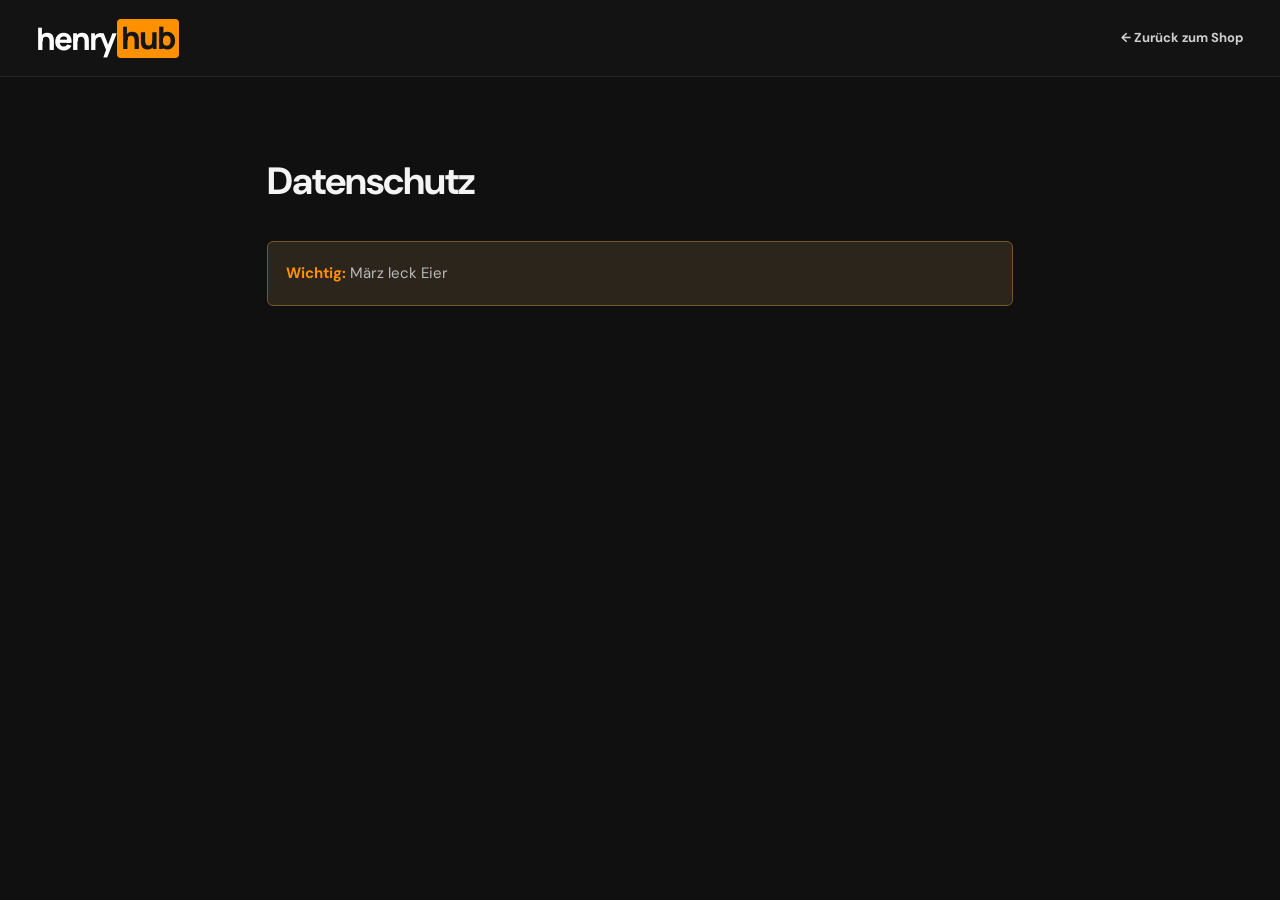
==== datenschutz.html @ 9c704318 "Add files via upload" ====
<!doctype html><html lang="de"><head><meta charset="UTF-8"><meta name="viewport" content="width=device-width, initial-scale=1"><title>Datenschutz – HenryHub</title><link rel="stylesheet" href="styles.css"><link rel="icon" type="image/svg+xml" href="assets/favicon.svg"><style>.legal{max-width:790px;margin:70px auto 110px;padding:0 22px;line-height:1.8}.legal h1{font-size:38px;letter-spacing:-1px}.legal p{color:#bcbcbc}.legal strong{color:var(--orange)}.legal a{color:var(--orange)}.notice{border:1px solid #77562b;background:#2b251c;padding:18px;border-radius:6px}</style></head><body><header class="site-header"><div class="shell header-inner"><a href="index.html" class="logo"><span class="logo-henry">henry</span><span class="logo-hub">hub</span></a><nav class="header-actions"><a class="header-link" href="index.html">← Zurück zum Shop</a></nav></div></header><main class="legal"><h1>Datenschutz</h1><p class="notice"><strong>Wichtig:</strong> März leck Eier</p></main></body></html>
---- styles.css ----
@import url('https://fonts.googleapis.com/css2?family=DM+Sans:wght@400;500;600;700;800&family=Manrope:wght@400;500;600;700;800&display=swap');
:root{color-scheme:dark;--bg:#101010;--header:#151515;--panel:#1d1d1d;--panel-2:#242424;--line:#303030;--muted:#929292;--text:#f4f4f4;--orange:#ff9000;--orange-hover:#ffac32;--warm:#fbbb4d;--radius:10px;--shell:1380px}
*,*::before,*::after{box-sizing:border-box}
html{scroll-behavior:smooth;scroll-padding-top:130px}
body{background:var(--bg);color:var(--text);font:15px/1.5 'DM Sans',Arial,sans-serif;margin:0;min-width:320px;-webkit-font-smoothing:antialiased}
body.modal-open{overflow:hidden}
button,input,select,textarea{font:inherit}
button{cursor:pointer}
a{color:inherit;text-decoration:none}
button:focus-visible,a:focus-visible,input:focus-visible,select:focus-visible,textarea:focus-visible,summary:focus-visible{outline:2px solid var(--orange);outline-offset:3px}
svg{display:block;width:22px;height:22px}
[hidden]{display:none!important}
.shell{width:min(calc(100% - 72px),var(--shell));margin-inline:auto}
.announcement{height:28px;display:flex;align-items:center;justify-content:center;gap:12px;background:#232323;color:#bcbcbc;text-transform:uppercase;letter-spacing:1.4px;font-size:9px;font-weight:800;text-align:center}
.announcement-flame{color:var(--orange);font-size:15px}.announcement-dot{color:var(--orange)}
.site-header{background:rgba(20,20,20,.98);border-bottom:1px solid #242424;position:sticky;top:0;z-index:50;backdrop-filter:blur(16px)}
.header-inner{display:flex;align-items:center;gap:32px;min-height:76px}
.logo{display:inline-flex;align-items:center;position:relative;flex-shrink:0;white-space:nowrap;letter-spacing:-2px;line-height:1;font-size:31px;font-family:Manrope,Arial,sans-serif;font-weight:800}.logo-henry{color:white}.logo-hub{color:#151515;background:var(--orange);border-radius:4px;margin-left:2px;padding:3px 5px 5px 4px}.logo-tm{font-size:8px;letter-spacing:0;position:absolute;top:-4px;right:-13px;color:#777}
.header-search-wrap{flex:1;max-width:570px;margin-left:auto}.search-field{height:43px;display:flex;align-items:center;gap:12px;padding:0 14px;background:#252525;border:1px solid #353535;border-radius:7px;transition:border-color .2s}.search-field:focus-within{border-color:var(--orange)}.search-field svg{width:19px;height:19px;color:#999;flex-shrink:0}.search-field input{min-width:0;flex:1;outline:0;background:transparent;border:0;color:#eee;font-size:13px}.search-field input::placeholder{color:#818181}.search-field input::-webkit-search-cancel-button{-webkit-appearance:none}.search-key{display:grid;place-items:center;width:20px;height:21px;border:1px solid #494949;color:#888;border-radius:4px;font-size:11px}
.header-actions{display:flex;align-items:center;gap:19px;margin-left:auto}.header-link{color:#d1d1d1;font-size:13px;font-weight:700;white-space:nowrap}.header-link:hover,.footer-links a:hover{color:var(--orange)}
.icon-button{width:35px;height:38px;padding:6px;border:0;background:none;color:#d5d5d5;display:grid;place-items:center;position:relative}.icon-button:hover{color:var(--orange)}.icon-count{position:absolute;right:-3px;top:-3px;background:var(--orange);color:#111;font-size:10px;font-weight:800;padding:0 4px;line-height:16px;border-radius:8px}
.cart-button{border:1px solid #494949;border-radius:6px;color:#f1f1f1;background:#252525;height:40px;display:flex;align-items:center;gap:10px;padding:0 10px 0 13px;font-size:12px;font-weight:800;white-space:nowrap}.cart-button:hover{border-color:var(--orange)}.cart-button svg{width:18px;height:18px}.cart-count{background:var(--orange);border-radius:4px;color:#101010;min-width:19px;padding:1px 5px;font-size:11px;text-align:center}.mobile-menu-button{display:none}.mobile-nav{background:#171717;border-top:1px solid var(--line);padding:8px 24px 18px}.mobile-nav a{display:block;padding:10px 0;font-size:14px;font-weight:700}
.category-bar{background:#1d1d1d;border-bottom:1px solid #272727}.category-list{display:flex;align-items:center;gap:30px;overflow-x:auto;scrollbar-width:none}.category-list::-webkit-scrollbar{display:none}.category-tab{position:relative;background:none;border:0;color:#a9a9a9;padding:14px 0;font-size:12px;font-weight:800;white-space:nowrap;transition:color .15s}.category-tab.active,.category-tab:hover{color:var(--orange)}.category-tab.active::after{content:"";position:absolute;bottom:0;left:0;right:0;height:3px;background:var(--orange);border-radius:2px 2px 0 0}
.hero{display:grid;grid-template-columns:1fr 1fr;gap:60px;align-items:center;padding:56px 0 42px;min-height:455px}.hero-copy{padding-left:4px}.eyebrow{color:#ddd;font-size:10px;letter-spacing:1.9px;font-weight:800;display:flex;align-items:center;gap:10px}.live-dot{background:var(--orange);width:8px;height:8px;border-radius:50%;display:inline-block;box-shadow:0 0 0 4px #ff90001d;flex-shrink:0;animation:pulse 2s infinite}@keyframes pulse{50%{box-shadow:0 0 0 7px #ff900000}}
h1,h2,h3,p{margin-top:0}.hero h1{font-family:Manrope,Arial,sans-serif;font-size:clamp(36px,4.1vw,65px);line-height:1.13;font-weight:800;letter-spacing:-3px;margin:22px 0 19px}.hero h1 em{font-style:normal;color:var(--orange)}.hero-copy>p{max-width:475px;color:#a9a9a9;font-size:16px;line-height:1.75;margin-bottom:23px}.hero-actions{display:flex;gap:12px;flex-wrap:wrap}.button{border-radius:6px;display:inline-flex;align-items:center;justify-content:center;gap:10px;border:1px solid transparent;min-height:44px;padding:10px 18px;font-size:12px;font-weight:800;transition:background .18s,transform .18s,border-color .18s,color .18s}.button svg{width:15px;height:15px}.button:active{transform:translateY(1px)}.button-primary{background:var(--orange);color:#121212}.button-primary:hover{background:var(--orange-hover)}.button-outline{color:#e0e0e0;border-color:#444;background:#202020}.button-outline:hover{border-color:#888;background:#2d2d2d}.hero-stats{display:flex;align-items:center;gap:20px;margin-top:31px;color:#898989;font-size:11px}.hero-stats span{border-right:1px solid #3b3b3b;padding-right:20px}.hero-stats span:last-child{border:0;padding-right:0}.hero-stats strong{font-size:17px;color:#eee;margin-right:5px;font-weight:800}
.hero-art{aspect-ratio:1.65;min-height:310px;position:relative;overflow:hidden;border:1px solid #444;border-radius:11px;isolation:isolate;background:radial-gradient(circle at 55% 51%,#614524 0,#29231c 27%,#1a1a1a 61%,#161616 100%)}.hero-art::before{content:"";position:absolute;inset:0;background-image:linear-gradient(110deg,#00000021,transparent 48%,#0000004a),repeating-linear-gradient(0deg,#fff2 0 1px,transparent 1px 4px);opacity:.34}.hero-art::after{content:"";position:absolute;width:43%;aspect-ratio:1;border:1px solid #ff900042;box-shadow:0 0 0 35px #ff90000a,0 0 0 70px #ff900008;border-radius:50%;left:30%;top:14%;z-index:-1}.hero-badge{position:absolute;top:23px;left:24px;display:flex;align-items:center;gap:11px;border:1px solid #ffffff26;background:#1010108c;border-radius:4px;padding:8px 11px;color:#eee;letter-spacing:1px;font-size:9px;font-weight:800}.hero-art-center{position:absolute;inset:0;display:flex;flex-direction:column;align-items:center;justify-content:center;gap:9px}.hero-mark{color:white;font-family:Manrope,Arial,sans-serif;font-size:clamp(90px,11vw,154px);font-weight:800;letter-spacing:-22px;text-shadow:2px 4px 30px #0009;transform:translateX(-10px)}.hero-mark span{color:var(--orange)}.hero-art-line{font-size:9px;font-weight:800;color:#ddd;letter-spacing:3px}.hero-art-footer{position:absolute;bottom:20px;left:24px;right:24px;display:flex;align-items:center;justify-content:space-between;border-top:1px solid #ffffff24;padding-top:12px;color:#b7b7b7;font-size:10px;letter-spacing:1.2px}.hero-art-footer strong{color:var(--orange)}.hero-corner-text{position:absolute;transform:rotate(90deg);right:-77px;top:116px;color:#ffffff48;font-size:8px;letter-spacing:2px}
.trust-strip{display:flex;justify-content:space-between;gap:20px;align-items:center;background:#1a1a1a;border:1px solid #282828;border-radius:7px;padding:17px 28px;color:#b1b1b1;font-size:11px;font-weight:700}.trust-strip span{display:flex;align-items:center;gap:9px}.trust-strip svg{width:16px;height:16px;color:var(--orange)}
.gallery-section{padding:76px 0 30px}.section-top{display:flex;align-items:end;justify-content:space-between;gap:15px;margin-bottom:28px}.section-kicker{font-size:10px;font-weight:800;color:var(--orange);letter-spacing:2.1px;margin-bottom:9px}.section-top h2,.how-section h2,.faq-section h2{font-family:Manrope,Arial,sans-serif;font-size:clamp(23px,2.4vw,33px);font-weight:800;letter-spacing:-1.1px;line-height:1.25;margin-bottom:7px}.orange-pipe{display:inline-block;background:var(--orange);height:.85em;width:4px;border-radius:2px;margin-right:10px;vertical-align:-1px}.title-emoji{color:var(--orange);font-size:22px;vertical-align:4px;margin-left:5px}.section-caption{font-size:12px;color:#949494;margin:0}.gallery-controls{display:flex;align-items:center;gap:10px;padding-bottom:4px}.sort-label{font-size:12px;color:#8f8f8f;white-space:nowrap}.sort-select{background:#252525;color:#eee;border:1px solid #3c3c3c;padding:10px 31px 10px 12px;border-radius:5px;font-size:12px;max-width:200px}.active-filter{background:#242424;border:1px solid #3d3d3d;border-radius:5px;width:fit-content;padding:6px 10px;margin:-12px 0 25px;font-size:11px;color:#d0d0d0}.active-filter button{border:0;background:none;color:var(--orange);font-size:12px;margin-left:8px;font-weight:800}
.product-grid{display:grid;grid-template-columns:repeat(4,minmax(0,1fr));gap:31px 18px}.product-card{min-width:0;position:relative}.thumbnail{position:relative;aspect-ratio:16/9;background:#262626;overflow:hidden;border-radius:5px;border:1px solid #333;cursor:pointer;isolation:isolate}.thumbnail img{width:100%;height:100%;object-fit:cover;display:block;transition:transform .3s}.thumbnail:hover img{transform:scale(1.045)}.thumbnail:hover{border-color:#646464}.thumbnail-fallback{position:absolute;inset:0;display:grid;place-items:center;background:radial-gradient(circle at 69% 34%,color-mix(in srgb,var(--accent),#000 67%),transparent 55%),linear-gradient(135deg,var(--tone),#141414 75%);overflow:hidden;isolation:isolate}.thumbnail-fallback:before{content:"";position:absolute;width:145px;height:145px;border:1px solid #fff2;border-radius:50%;box-shadow:0 0 0 23px #fff1,0 0 0 52px #fff1;transform:rotate(-30deg);left:50%;top:22%}.thumbnail-fallback:after{content:"";position:absolute;width:90%;height:1px;background:#ffffff30;transform:rotate(-25deg);left:10%;top:73%}.fallback-copy{text-align:center;z-index:2;display:flex;flex-direction:column;align-items:center;justify-content:center;transform:rotate(-5deg);text-shadow:0 2px 18px #0008}.fallback-num{color:#ffffff18;letter-spacing:-5px;font-size:80px;font-weight:800;line-height:.8;position:absolute;transform:translateY(-3px)}.fallback-title{color:#fafafa;font-family:Manrope,Arial,sans-serif;font-weight:800;text-transform:uppercase;line-height:1;font-size:clamp(15px,1.5vw,23px);letter-spacing:1px;max-width:95%;z-index:1}.fallback-subtitle{font-size:8px;letter-spacing:2.4px;font-weight:800;color:var(--orange);margin-top:9px;z-index:1}.thumb-badges{position:absolute;top:9px;left:9px;display:flex;gap:5px;z-index:4}.thumb-badge{font-size:9px;line-height:1;padding:6px 7px;border-radius:3px;color:#fff;background:#000b;font-weight:800;letter-spacing:.2px}.thumb-badge.is-new{background:var(--orange);color:#151515}.thumb-badge.is-premium{background:#e9bf6f;color:#20170a}.duration{position:absolute;right:8px;bottom:8px;background:#070707d9;color:#f6f6f6;padding:3px 6px;font-size:10px;font-weight:800;border-radius:3px;z-index:3}.play-overlay{position:absolute;inset:0;background:#0006;display:grid;place-items:center;opacity:0;transition:opacity .2s;z-index:3}.thumbnail:hover .play-overlay,.thumbnail:focus-within .play-overlay{opacity:1}.play-circle{background:var(--orange);color:#161616;width:57px;height:57px;border-radius:50%;display:grid;place-items:center;box-shadow:0 5px 28px #0009}.play-circle svg{width:22px;height:22px;margin-left:3px}.thumb-open{border:0;background:transparent;position:absolute;inset:0;z-index:3;width:100%;height:100%;cursor:pointer}.save-heart{position:absolute;right:9px;top:9px;z-index:5;background:#000a;border:1px solid #ffffff2b;width:30px;height:30px;display:grid;place-items:center;border-radius:5px;color:white}.save-heart:hover,.save-heart.saved{color:var(--orange)}.save-heart svg{width:16px;height:16px}.save-heart.saved svg{fill:var(--orange)}.card-body{padding:11px 1px 0}.card-topline{display:flex;align-items:start;justify-content:space-between;gap:8px}.card-title{padding:0;border:0;background:none;color:#eee;font-weight:800;font-size:13px;line-height:1.36;text-align:left;min-height:36px;max-width:95%}.card-title:hover{color:var(--orange)}.card-rating{white-space:nowrap;color:#a7a7a7;font-size:10px;margin-top:3px}.card-rating span{color:var(--orange)}.card-meta{display:flex;justify-content:space-between;align-items:center;font-size:11px;color:#888;margin-top:5px;gap:6px}.card-meta b{color:#ddd;font-size:12px}.author-name{display:flex;align-items:center;gap:4px}.verified{display:inline-grid;place-items:center;width:13px;height:13px;border-radius:50%;color:#0c0c0c;background:var(--orange);font-size:9px;font-weight:800}.card-buy{display:flex;gap:7px;margin-top:11px}.card-btn{background:#292929;border:1px solid #3b3b3b;color:#e7e7e7;flex:1;min-height:34px;border-radius:4px;padding:7px 8px;font-size:11px;font-weight:800}.card-btn:hover{border-color:var(--orange);color:var(--orange)}.card-btn.added{color:var(--orange);border-color:#976016}.card-btn.buy-now{background:var(--orange);color:#131313;border:1px solid var(--orange);flex:0 0 auto;padding:7px 10px}.card-btn.buy-now:hover{background:var(--orange-hover)}
.empty-state{padding:65px 20px;text-align:center;border:1px dashed #444;border-radius:8px}.empty-icon{color:var(--orange);font-size:50px;font-weight:800}.empty-state h3{margin:2px 0 8px}.empty-state p{color:var(--muted)}
.feature-banner{margin:60px 0 72px;background:linear-gradient(110deg,#332a1e,#1e1c19 80%);border:1px solid #57432c;border-radius:8px;min-height:151px;display:flex;align-items:center;padding:26px 34px;gap:25px;position:relative;overflow:hidden}.feature-banner:after{content:"PREMIUM";position:absolute;right:26%;top:-35px;font-size:135px;color:#ff900009;font-weight:800;pointer-events:none}.banner-icon{color:#1d1b18;background:var(--orange);font-size:36px;display:grid;place-items:center;border-radius:12px;width:74px;height:74px;flex-shrink:0;transform:rotate(-8deg)}.feature-banner-copy{z-index:1;flex:1}.feature-banner-copy span{letter-spacing:1.6px;color:var(--orange);font-size:10px;font-weight:800}.feature-banner h2{font-family:Manrope,Arial,sans-serif;font-size:22px;margin:2px 0 3px;letter-spacing:-.6px}.feature-banner p{font-size:12px;color:#aba39a;margin:0}.button-banner{background:transparent;border-color:#ba822d;color:#f4c879;position:relative;z-index:1}.button-banner:hover{background:#ff900022}
.how-section{padding:0 0 60px}.how-section h2,.faq-section h2{margin-bottom:24px}.steps-grid{display:grid;grid-template-columns:repeat(3,1fr);gap:14px}.step{background:#1a1a1a;border:1px solid #2d2d2d;padding:22px 25px;border-radius:6px;min-height:175px}.step-number{color:var(--orange);font-family:Manrope,sans-serif;font-size:24px;line-height:1;font-weight:800;margin-bottom:23px}.step h3{font-size:15px;margin:0 0 8px;font-weight:800}.step p{color:#9b9b9b;font-size:12px;line-height:1.7;margin:0}.step p strong{color:white}
.quote-strip{border-block:1px solid #2c2c2c;text-align:center;padding:29px 16px 31px}.quote-stars{color:var(--orange);letter-spacing:4px;font-size:13px}.quote-strip blockquote{font-size:clamp(15px,1.5vw,20px);font-weight:800;letter-spacing:-.3px;margin:10px auto;max-width:750px}.quote-strip>span{color:#888;font-size:11px}
.faq-section{max-width:850px;margin:0 auto;padding:72px 0 100px}.faq-items{border-top:1px solid #333}.faq-items details{border-bottom:1px solid #333}.faq-items summary{cursor:pointer;display:flex;align-items:center;justify-content:space-between;gap:10px;font-size:14px;font-weight:700;padding:18px 5px;list-style:none}.faq-items summary::-webkit-details-marker{display:none}.faq-items summary span{color:var(--orange);font-size:24px;font-weight:400;line-height:1}.faq-items details[open] summary span{transform:rotate(45deg)}.faq-items details p{font-size:13px;color:#aaa;line-height:1.8;padding:0 32px 19px 5px;margin:0}.faq-items code{color:#eeb06d}
.site-footer{background:#181818;border-top:1px solid #303030}.footer-main{display:flex;align-items:start;justify-content:space-between;gap:25px;padding:45px 0}.footer-logo{font-size:27px}.footer-main p{margin:12px 0 4px;color:#8d8d8d;font-size:12px}.footer-domain{font-size:11px;color:#6f6f6f}.footer-links{display:flex;gap:23px;flex-wrap:wrap;color:#afafaf;font-size:12px}.footer-bottom{display:flex;justify-content:space-between;gap:12px;border-top:1px solid #2c2c2c;padding:18px 0;color:#6d6d6d;font-size:10px}.footer-foot{color:var(--orange)}
/* Dialogs */
.modal-backdrop{position:fixed;inset:0;z-index:100;background:#000c;display:flex;align-items:center;justify-content:center;padding:22px;overflow-y:auto;backdrop-filter:blur(5px)}.dialog{width:min(100%,640px);max-height:min(92vh,900px);overflow-y:auto;overscroll-behavior:contain;position:relative;border:1px solid #424242;background:#1b1b1b;color:white;border-radius:11px;box-shadow:0 22px 85px #000b}.dialog-close{position:absolute;right:15px;top:14px;display:grid;place-items:center;width:33px;height:33px;line-height:1;border:1px solid #505050;background:#252525;color:#fff;border-radius:6px;font-size:23px;z-index:5}.dialog-close:hover{background:#3b3b3b}.dialog-close.static{position:static;flex-shrink:0}.dialog-header{display:flex;align-items:start;justify-content:space-between;gap:20px;padding:23px 25px 18px;border-bottom:1px solid #333}.dialog-kicker{font-size:9px;font-weight:800;color:var(--orange);letter-spacing:1.7px}.dialog-header h2{font-size:23px;font-weight:800;letter-spacing:-.7px;margin:4px 0 0}.dialog-header h2 span{font-size:16px;color:#8a8a8a}.dialog h2{font-family:Manrope,sans-serif}.product-dialog{width:min(100%,820px)}.product-modal-media{height:auto;aspect-ratio:16/8.1;position:relative;background:#252525;overflow:hidden}.product-modal-media img{width:100%;height:100%;object-fit:cover}.product-modal-media .thumbnail-fallback{font-size:2vw}.product-modal-media .fallback-title{font-size:33px}.product-modal-media .fallback-num{font-size:150px}.product-modal-media .fallback-subtitle{font-size:12px}.product-modal-media .duration{right:15px;bottom:15px}.product-modal-details{padding:24px 29px 28px}.product-modal-details h2{font-size:26px;letter-spacing:-.8px;line-height:1.2;margin:3px 40px 12px 0}.modal-meta{display:flex;gap:18px;color:#a0a0a0;font-size:12px;flex-wrap:wrap}.modal-meta b{color:var(--orange)}.product-modal-desc{color:#c2c2c2;font-size:14px;line-height:1.8;max-width:670px;margin:18px 0}.product-modal-bottom{border-top:1px solid #383838;display:flex;justify-content:space-between;align-items:center;gap:14px;padding-top:18px}.modal-price{font-size:29px;font-weight:800;letter-spacing:-1.2px}.modal-price small{display:block;color:#898989;font-size:10px;letter-spacing:0;font-weight:600}.modal-buttons{display:flex;gap:9px;flex-wrap:wrap}.modal-buttons .button{min-height:43px}
.cart-dialog,.order-dialog{width:min(100%,570px)}.cart-empty{padding:42px 25px;text-align:center}.cart-empty-symbol{font-size:40px;margin-bottom:14px}.cart-empty h3{margin:0 0 8px}.cart-empty p{color:#999;font-size:13px;margin:0 0 20px}.cart-item{display:flex;align-items:center;gap:15px;padding:14px 25px;border-bottom:1px solid #2b2b2b}.cart-thumb{flex:0 0 92px;height:59px;background:#333;border-radius:4px;overflow:hidden;position:relative}.cart-thumb img{width:100%;height:100%;object-fit:cover}.cart-thumb .fallback-title{font-size:9px!important}.cart-thumb .fallback-subtitle{font-size:5px!important;letter-spacing:1px}.cart-thumb .fallback-num{font-size:32px!important}.cart-info{min-width:0;flex:1}.cart-info h3{font-size:13px;font-weight:800;margin:0 0 4px}.cart-info p{font-size:11px;color:#969696;margin:0}.cart-info strong{color:var(--orange)}.cart-remove{background:none;border:0;color:#929292;font-size:19px;padding:4px}.cart-remove:hover{color:#fff}.cart-footer{padding:22px 25px 26px}.cart-total{display:flex;justify-content:space-between;margin-bottom:16px;font-weight:700}.cart-total strong{color:var(--orange);font-size:24px}.cart-footer .button{width:100%}.cart-footer p{font-size:10px;line-height:1.6;color:#8f8f8f;margin:13px 0 0;text-align:center}.order-dialog{padding-bottom:23px}.order-steps{padding:16px 25px 6px}.order-steps p{font-size:13px;color:#d0d0d0;margin:7px 0}.order-steps strong{color:var(--orange)}.order-message-label{display:block;font-size:12px;color:#b9b9b9;margin:12px 25px 8px}.order-dialog textarea{display:block;resize:vertical;width:calc(100% - 50px);margin:0 25px;background:#111;border:1px solid #3f3f3f;border-radius:5px;padding:14px;color:#eee;line-height:1.55;font-size:12px}.order-actions{display:flex;flex-wrap:wrap;gap:10px;margin:17px 25px}.order-note{margin:0 25px;font-size:11px;color:#919191;line-height:1.65}
.intro-dialog{max-width:540px;text-align:center;padding:42px 40px 32px;background:radial-gradient(circle at 50% 8%,#48301c,#1b1b1b 65%);border-color:#675033}.intro-tiny{font-size:9px;letter-spacing:2.3px;color:#bfa17e;font-weight:800}.intro-symbol{font-size:76px;letter-spacing:-17px;font-family:Manrope,sans-serif;font-weight:800;line-height:1;margin:23px auto;color:white;transform:translateX(-8px)}.intro-symbol span{color:var(--orange)}.intro-dialog h2{font-size:clamp(25px,3vw,36px);line-height:1.23;letter-spacing:-1px;margin:0 0 15px}.intro-dialog h2 em{color:var(--orange);font-style:normal}.intro-dialog>p{color:#b6b6b6;font-size:13px;margin:0 auto 24px}.intro-actions{display:flex;justify-content:center;flex-wrap:wrap;gap:9px}.intro-fineprint{font-size:9px;color:#837a70;display:block;margin-top:25px}
.toast-stack{position:fixed;bottom:22px;right:22px;z-index:300;display:flex;flex-direction:column;gap:7px;max-width:min(370px,calc(100vw - 44px))}.toast{background:#252525;color:#fff;border:1px solid #626262;border-left:4px solid var(--orange);box-shadow:0 12px 35px #0008;border-radius:5px;font-size:12px;font-weight:700;padding:13px 16px;animation:toastIn .25s ease}@keyframes toastIn{from{opacity:0;transform:translateY(9px)}to{opacity:1;transform:translateY(0)}}
@media(max-width:1120px){.header-inner{gap:21px}.header-actions{gap:11px}.product-grid{grid-template-columns:repeat(3,minmax(0,1fr))}.hero{gap:30px}.hero h1{letter-spacing:-2.4px}.hero-stats{gap:10px}.hero-stats span{padding-right:10px}}
@media(max-width:800px){.shell{width:min(calc(100% - 36px),var(--shell))}.header-inner{min-height:65px;gap:14px}.logo{font-size:26px}.header-link-desktop{display:none}.header-actions{gap:5px}.header-search-wrap{max-width:none}.search-field{height:38px;padding:0 9px;gap:7px}.search-key{display:none}.cart-label{display:none}.cart-button{padding:0 8px;gap:6px}.category-list{gap:22px}.hero{grid-template-columns:1fr;gap:27px;padding:40px 0}.hero-copy>p{max-width:600px}.hero h1{font-size:clamp(40px,7vw,61px)}.hero-art{min-height:270px;aspect-ratio:1.95}.hero-mark{font-size:133px}.trust-strip{padding:14px;gap:13px}.trust-strip span{font-size:10px;line-height:1.4}.gallery-section{padding-top:56px}.product-grid{grid-template-columns:repeat(2,minmax(0,1fr))}.fallback-title{font-size:clamp(17px,2.8vw,25px)}.feature-banner{padding:20px;gap:15px;flex-wrap:wrap}.feature-banner a{margin-left:auto}.banner-icon{width:55px;height:55px;font-size:28px}.steps-grid{gap:10px}.step{padding:18px 15px}}
@media(max-width:550px){.announcement{height:26px;font-size:7px;gap:7px;letter-spacing:.5px}.shell{width:calc(100% - 28px)}.header-inner{min-height:62px;gap:11px}.logo{font-size:23px;letter-spacing:-1.5px}.logo-tm{right:-9px;top:-2px}.header-search-wrap{flex:1;min-width:0}.search-field{height:35px;padding:0 8px}.search-field svg{width:17px;height:17px}.search-field input{font-size:11px}.search-field input::placeholder{color:transparent}.search-field input:not(:focus)::placeholder{color:#8e8e8e;opacity:1}.header-actions{gap:3px}.cart-button{height:35px;padding:0 7px}.cart-button svg{width:16px;height:16px}.cart-count{font-size:9px;min-width:16px}.header-actions>.icon-button:first-child{display:none}.mobile-menu-button{display:grid}.category-list{gap:20px}.category-tab{font-size:11px;padding:12px 0}.hero{padding:36px 0 24px;gap:25px}.hero h1{font-size:clamp(37px,10vw,52px);letter-spacing:-2.2px;margin:15px 0 14px}.eyebrow{font-size:8px;letter-spacing:1px}.hero-copy>p{font-size:13px;line-height:1.7}.hero-actions .button{flex:1;min-height:40px;padding:8px 8px;font-size:11px}.hero-stats{margin-top:23px;gap:8px}.hero-stats span{font-size:9px;padding-right:8px}.hero-stats strong{font-size:14px;margin-right:2px}.hero-art{min-height:208px;aspect-ratio:1.66}.hero-mark{font-size:92px;letter-spacing:-14px}.hero-art-line{font-size:7px;letter-spacing:1.5px}.hero-badge{font-size:8px;top:11px;left:11px;padding:6px}.hero-art-footer{bottom:11px;left:13px;right:13px;font-size:7px;padding-top:8px}.hero-corner-text{display:none}.trust-strip{gap:10px;padding:12px 14px;flex-direction:column;align-items:flex-start}.trust-strip span{font-size:11px}.gallery-section{padding-top:52px}.section-top{align-items:start;flex-direction:column;gap:17px;margin-bottom:20px}.section-top h2,.how-section h2,.faq-section h2{font-size:24px}.section-caption{font-size:11px}.gallery-controls{align-self:stretch;justify-content:flex-end}.sort-select{min-width:157px}.product-grid{gap:22px 10px}.thumb-badges{top:6px;left:6px}.thumb-badge{font-size:8px;padding:5px}.save-heart{right:6px;top:6px;width:26px;height:26px}.save-heart svg{width:14px;height:14px}.duration{font-size:8px;right:5px;bottom:5px}.fallback-num{font-size:49px}.fallback-title{font-size:clamp(12px,3.2vw,18px);letter-spacing:.2px}.fallback-subtitle{font-size:5.5px;letter-spacing:1px;margin-top:5px}.thumbnail-fallback:before{width:70px;height:70px;box-shadow:0 0 0 13px #fff1,0 0 0 27px #fff1}.card-body{padding-top:8px}.card-topline{align-items:start}.card-title{font-size:11px;min-height:36px}.card-rating{font-size:8px}.card-meta{font-size:9px;align-items:start;flex-direction:column;gap:2px;margin-top:4px}.card-meta b{font-size:12px}.card-buy{gap:5px;margin-top:8px}.card-btn{font-size:9px;min-height:31px;padding:5px 3px}.card-btn.buy-now{padding:5px 7px}.feature-banner{margin:43px 0 53px;gap:12px}.feature-banner h2{font-size:19px}.feature-banner p{font-size:11px}.feature-banner .button{width:100%}.steps-grid{grid-template-columns:1fr}.step{min-height:0;padding:17px 19px}.step-number{margin-bottom:11px}.step h3{font-size:14px}.step p{font-size:12px}.how-section{padding-bottom:45px}.quote-strip{padding:26px 6px}.faq-section{padding:55px 0 65px}.faq-items summary{font-size:12px;padding:16px 2px}.faq-items details p{font-size:12px}.footer-main{padding:34px 0 25px;flex-direction:column}.footer-links{gap:14px 18px}.footer-bottom{flex-direction:column;gap:4px}.modal-backdrop{padding:10px;align-items:center}.product-modal-media{aspect-ratio:16/9}.product-modal-media .fallback-title{font-size:23px}.product-modal-media .fallback-num{font-size:100px}.product-modal-media .fallback-subtitle{font-size:8px}.product-modal-details{padding:19px}.product-modal-details h2{font-size:20px}.product-modal-desc{font-size:12px}.product-modal-bottom{align-items:start;flex-direction:column}.modal-buttons{width:100%}.modal-buttons .button{flex:1;font-size:11px}.cart-thumb{flex-basis:75px;height:49px}.cart-item{padding:12px 17px}.dialog-header{padding:18px}.dialog-header h2{font-size:20px}.cart-footer{padding:19px}.intro-dialog{padding:35px 22px}.intro-dialog h2{font-size:26px}.intro-symbol{font-size:70px}.intro-actions{flex-direction:column}.order-steps{padding:14px 18px 5px}.order-message-label{margin:12px 18px 8px}.order-dialog textarea{width:calc(100% - 36px);margin:0 18px}.order-actions{margin:15px 18px}.order-actions .button{flex:1}.order-note{margin:0 18px}}
@media(prefers-reduced-motion:reduce){html{scroll-behavior:auto}*,*:before,*:after{animation:none!important;transition:none!important}}
.thumbnail img,.product-modal-media img,.cart-thumb img{position:absolute;inset:0;z-index:1}.thumbnail-fallback{pointer-events:none}
.cart-thumb .thumbnail-fallback{border-radius:4px}
/* Keep the cinematic preview inside narrow grids on every viewport. */
.hero{grid-template-columns:minmax(0,1fr) minmax(0,1fr)}
.hero-art{min-width:0;width:100%;min-height:0}
@media(max-width:800px){.hero{grid-template-columns:minmax(0,1fr)}}
@media(max-width:550px){.hero-art{aspect-ratio:1.48;min-height:0}.hero-mark{font-size:85px}}
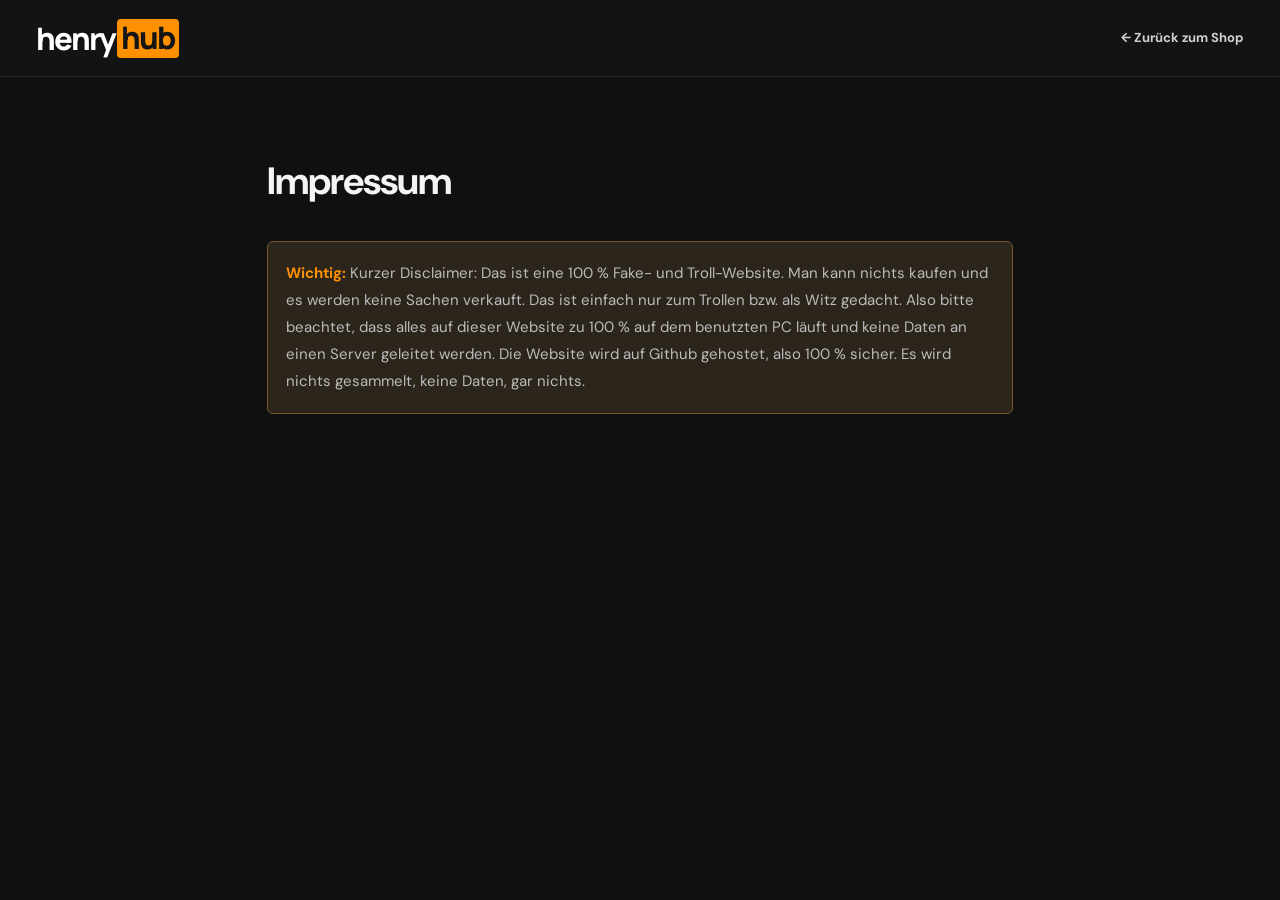
==== commit f8a43b61: "Update datenschutz.html" ====
--- a/datenschutz.html
+++ b/datenschutz.html
@@ -1 +1,3 @@
-<!doctype html><html lang="de"><head><meta charset="UTF-8"><meta name="viewport" content="width=device-width, initial-scale=1"><title>Datenschutz – HenryHub</title><link rel="stylesheet" href="styles.css"><link rel="icon" type="image/svg+xml" href="assets/favicon.svg"><style>.legal{max-width:790px;margin:70px auto 110px;padding:0 22px;line-height:1.8}.legal h1{font-size:38px;letter-spacing:-1px}.legal p{color:#bcbcbc}.legal strong{color:var(--orange)}.legal a{color:var(--orange)}.notice{border:1px solid #77562b;background:#2b251c;padding:18px;border-radius:6px}</style></head><body><header class="site-header"><div class="shell header-inner"><a href="index.html" class="logo"><span class="logo-henry">henry</span><span class="logo-hub">hub</span></a><nav class="header-actions"><a class="header-link" href="index.html">← Zurück zum Shop</a></nav></div></header><main class="legal"><h1>Datenschutz</h1><p class="notice"><strong>Wichtig:</strong> März leck Eier</p></main></body></html>
+<!doctype html><html lang="de"><head><meta charset="UTF-8"><meta name="viewport" content="width=device-width, initial-scale=1"><title>Impressum – HenryHub</title><link rel="stylesheet" href="styles.css"><link rel="icon" type="image/svg+xml" href="assets/favicon.svg"><style>.legal{max-width:790px;margin:70px auto 110px;padding:0 22px;line-height:1.8}.legal h1{font-size:38px;letter-spacing:-1px}.legal p{color:#bcbcbc}.legal strong{color:var(--orange)}.legal a{color:var(--orange)}.notice{border:1px solid #77562b;background:#2b251c;padding:18px;border-radius:6px}</style></head><body><header class="site-header"><div class="shell header-inner"><a href="index.html" class="logo"><span class="logo-henry">henry</span>
+  <span class="logo-hub">hub</span></a><nav class="header-actions">
+    <a class="header-link" href="index.html">← Zurück zum Shop</a></nav></div></header><main class="legal"><h1>Impressum</h1><p class="notice"><strong>Wichtig:</strong> Kurzer Disclaimer: Das ist eine 100 % Fake- und Troll-Website. Man kann nichts kaufen und es werden keine Sachen verkauft. Das ist einfach nur zum Trollen bzw. als Witz gedacht. Also bitte beachtet, dass alles auf dieser Website zu 100 % auf dem benutzten PC läuft und keine Daten an einen Server geleitet werden. Die Website wird auf Github gehostet, also 100 % sicher. Es wird nichts gesammelt, keine Daten, gar nichts.</p></main></body></html>
